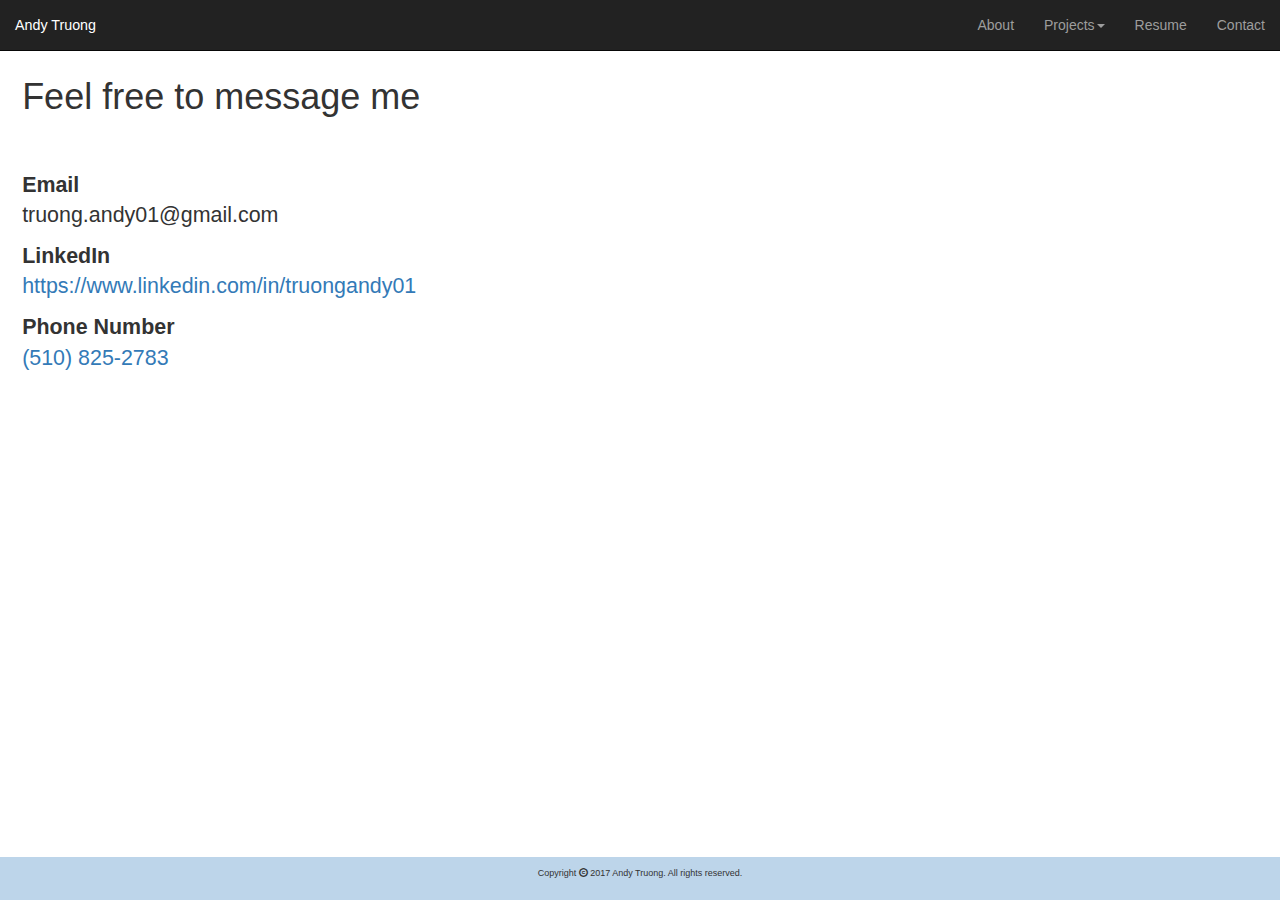
==== contact.html @ 75c42c1b "Personal Website" ====
<!DOCTYPE html>
<html lang="en">
  <head>
    <meta charset="utf-8">
    <meta http-equiv="X-UA-Compatible" content="IE=edge">
    <meta name="viewport" content="width=device-width, initial-scale=1">
    <title>Andy Truong's Portfolio</title>
    <link href="css/bootstrap.min.css" rel="stylesheet">
    <link href="css/custom.css" rel="stylesheet">
    <!--[if lt IE 9]>
      <script src="https://oss.maxcdn.com/html5shiv/3.7.2/html5shiv.min.js"></script>
      <script src="https://oss.maxcdn.com/respond/1.4.2/respond.min.js"></script>
    <![endif]-->
  </head>
  <body>
    <nav class="navbar navbar-inverse navbar-fixed-top">
      <div class="container-fluid">
        <div class="navbar-header">
          <button type="button" class="navbar-toggle collapsed" data-toggle="collapse" data-target="#bs-example-navbar-collapse-1" aria-expanded="false">
            <span class="sr-only">Toggle navigation</span>
            <span class="icon-bar"></span>
            <span class="icon-bar"></span>
            <span class="icon-bar"></span>
          </button>
          <a class="navbar-brand" href="index.html">Andy Truong</a>
        </div>
        <div class="collapse navbar-collapse" id="bs-example-navbar-collapse-1">
          <ul class="nav navbar-nav navbar-right">
            <li><a href="index.html#about">About</a></li>
            <li class="dropdown">
              <a href="#projects" class="dropdown-toggle" data-toggle="dropdown" role="button" aria-haspopup="true" aria-expanded="false">Projects<span class="caret"></span></a>
              <ul class="dropdown-menu">
                <li><a href="project-enotes.html">eNotes</a></li>
                <li><a href="project-ilocalize.html">iLocalize</a></li>
                <li><a href="project-dubhop.html">DubHop</a></li>
                <li><a href="project-cityupdates.html">City Updates</a></li>
                <li><a href="projects.html">See all<span class="glyphicon glyphicon-chevron-right"></span></a></li>
              </ul>
            </li>
            <li><a href="resume.html">Resume</a></li>
            <li><a href="contact.html">Contact</a></li>
          </ul>
        </div>
      </div>
    </nav>
    <div class="container-fluid">
      <div class="row">
        <div class="col-md-12">
          <h1>Feel free to message me</h1>
        </div>
        <div class="col-md-12">
          <div class="margin-top">
            <p class="margin-bottom-small">
              <b>Email</b><br>
              truong.andy01@gmail.com
            </p>
            <p class="margin-bottom-small">
              <b>LinkedIn</b><br>
              <a href="https://www.linkedin.com/in/truongandy01">https://www.linkedin.com/in/truongandy01</a><br>
            </p>
            <p class="margin-bottom-small">
              <b>Phone Number</b><br>
              <a href="tel:+1-510-825-2783">(510) 825-2783</a>
            </p>
        </div>
      </div>
    </div>

    <div class="row footer">
      <div class="col-md-12 text-center">
        <p class="small">Copyright <span class="glyphicon glyphicon-copyright-mark"></span> 2017 Andy Truong. All rights reserved.</p>
      </div>
    </div>

    </div>
    <script src="https://ajax.googleapis.com/ajax/libs/jquery/1.11.3/jquery.min.js"></script>
    <script src="js/bootstrap.min.js"></script>
  </body>
</html>
---- css/custom.css ----
/* Note to self, clean this up and use SASS */
html {
  height: 100%;
}
body {
  /* font-size: 14px; */
  padding-top: 50px; /* navbar height: 50px */
  min-height: 100%;
  position: relative;
  padding-bottom: 6rem;
}
p {
  font-size: 2.143rem;
}
.navbar-brand, .navbar-nav .navbar-right li {
  font-size: 1.429rem;
}
.row {
  padding: 0.714rem 0.714rem;
}
.projects {
  padding-top: 0.714rem; /* 10px */
  background-color: #68838B;
}
.project-item {
  display: block;
  padding: 1.429rem 0.714rem; /* 20px 10px */
  margin: 0.714rem auto;
  text-align: center;
  text-decoration: none;
  color: black;
  background-color: white;
  border: 2px solid #f37a0e;
  border-radius: 5px;
  width: 21.429em; /* 300px 21.429em */
}
.project-item:hover {
  transition: all 0.3s ease 0s;
  text-decoration: none;
  box-shadow: 0 0 0.750rem 0 #222222;
  color: #DD6E0B;
}
.project-logo {
  max-width: 17.857rem; /* 250px */
  max-height: 7.143rem; /* 100px */
  height: 100%;
}
#projects--link {
  font-size: 2.143rem;
}
#personal-pic {
  max-width: 100%;
  height: auto;
}
.footer {
  margin-top: 30px;
  padding: 1rem;
  background-color: #BDD5EA;
  position: absolute;
  bottom: 0;
  left: 0;
  right: 0;

}
.enlarge-height {
  height: 80vh;
}

.contact {
  margin: 0;
}
.white {
  color: white;
}
.light-blue {
  background-color: #BDD5EA;
}
.light-gray {
  background-color: ##F2F4F4;
}
.skills li {
  font-size: 2.143rem;
}
.intro {
  position: relative;
  width: 100%;
  height: 100vh;
  background-image: url("./../images/front-page-bg.jpg")  ;
  background-size: cover;
}
.intro img {
  display: block;
  width: 100%;
  margin: 0 auto;
}
.no-padding {
  padding: 0;
}
.font-xl {
  font-size: 4.286rem; /* 60px */
}
.font-m {
  font-size: 2.143rem; /* 30px */
}
.small {
  font-size: 0.9rem;
}
.margin-bottom-small {
  margin-bottom: 1rem;
}
iframe {
  border: none;
}

.margin-top {
  margin-top: 4.286rem; /* 60px */
}
.full-image {
  width: 100%;
  box-shadow: 0 0 0.500rem 0 #222222;
}


/* buttons */
.button-margin--right {
  margin-right: 1.429rem; /* 20px */
}

.button-alone {
  margin: 2.143rem 0;
}

.main-content {
  display: block;
  width: 80%;
  top: 25%;
  left: 10%;
}
.button {
  font-size: 2.143rem;
  padding: 1.429rem 2.857rem;
  color: #DD6E0B;
  border: 1px solid #DD6E0B;
  text-decoration: none;
}
.button:hover {
  background: #DD6E0B;
  color: white;
  text-decoration: none;
}
.button-links {
  margin-top: 3.571rem; /* 50px */
}
@media (max-width: 750px) {
  .button {
    display: block;
    padding: auto;
    margin: auto;
  }
  .button-margin--top {
    margin-top: 0.714rem; /* 10px */
  }
}
/* end of buttons */
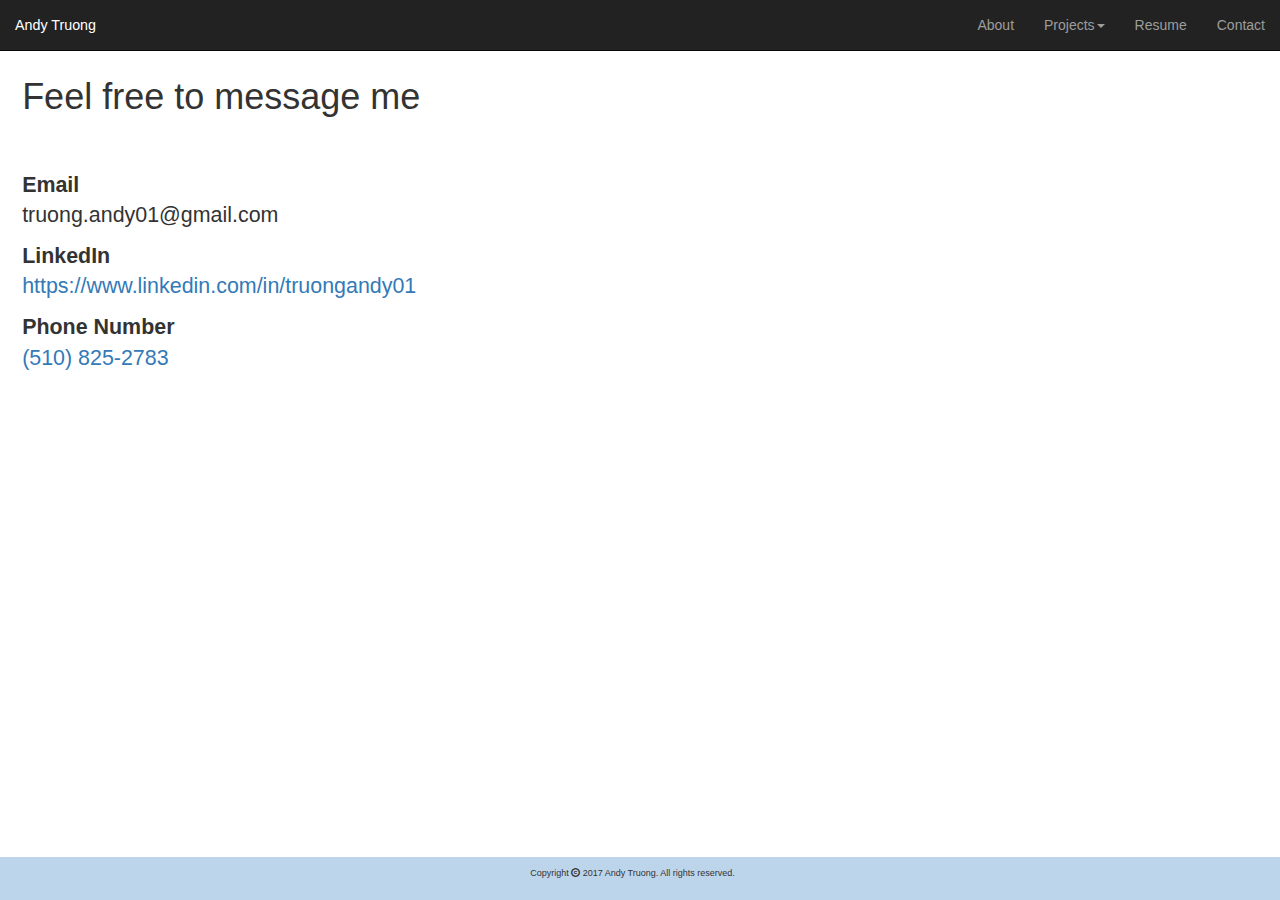
==== commit be7f36a8: "added favicon to all html pages" ====
--- a/contact.html
+++ b/contact.html
@@ -7,6 +7,7 @@
     <title>Andy Truong's Portfolio</title>
     <link href="css/bootstrap.min.css" rel="stylesheet">
     <link href="css/custom.css" rel="stylesheet">
+    <link rel="icon" type="image/png" href="images/favicon-16x16.png" sizes="16x16" />
     <!--[if lt IE 9]>
       <script src="https://oss.maxcdn.com/html5shiv/3.7.2/html5shiv.min.js"></script>
       <script src="https://oss.maxcdn.com/respond/1.4.2/respond.min.js"></script>
--- a/css/custom.css
+++ b/css/custom.css
@@ -12,6 +12,7 @@
 p {
   font-size: 2.143rem;
 }
+
 .navbar-brand, .navbar-nav .navbar-right li {
   font-size: 1.429rem;
 }
@@ -33,6 +34,7 @@
   border: 2px solid #f37a0e;
   border-radius: 5px;
   width: 21.429em; /* 300px 21.429em */
+  max-width: 100%;
 }
 .project-item:hover {
   transition: all 0.3s ease 0s;
@@ -53,7 +55,6 @@
   height: auto;
 }
 .footer {
-  margin-top: 30px;
   padding: 1rem;
   background-color: #BDD5EA;
   position: absolute;
@@ -119,7 +120,15 @@
   width: 100%;
   box-shadow: 0 0 0.500rem 0 #222222;
 }
-
+.row {
+  margin-right: 0;
+}
+.container-fluid {
+  padding-right: 0;
+}
+.navbar-fixed-top {
+  padding-right: 15px;
+}
 
 /* buttons */
 .button-margin--right {
@@ -151,6 +160,16 @@
 .button-links {
   margin-top: 3.571rem; /* 50px */
 }
+.inline {
+  display: inline-block;
+}
+@media (max-width: 750px) {
+  .main-content {
+    top: 5%;
+    width: 90%;
+    left: 5%;
+  }
+}
 @media (max-width: 750px) {
   .button {
     display: block;
